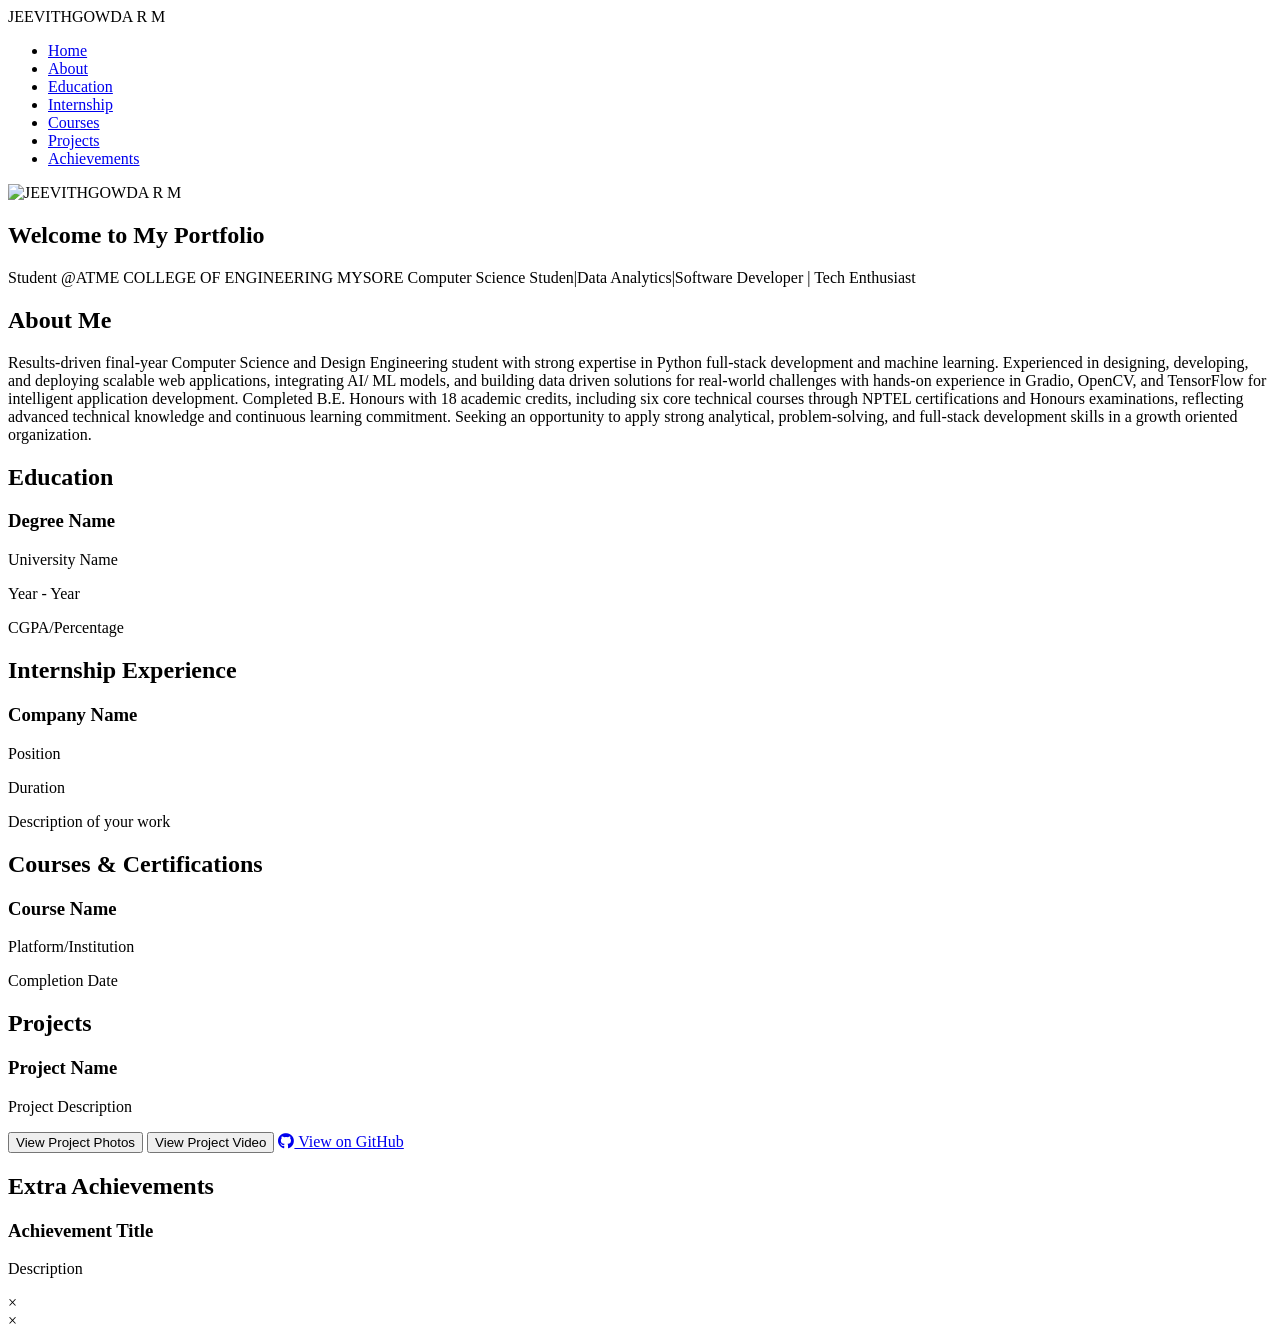
==== index - Copy.html @ 0dabfa39 "Fresh Portfolio uploaded" ====
<!DOCTYPE html>
<html lang="en">
<head>
    <meta charset="UTF-8">
    <meta name="viewport" content="width=device-width, initial-scale=1.0">
    <title>JEEVITHGOWDA R M - Portfolio</title>
    <link rel="stylesheet" href="css/style.css">
    <link rel="stylesheet" href="https://cdnjs.cloudflare.com/ajax/libs/font-awesome/5.15.4/css/all.min.css">
</head>
<body>
    <!-- Navigation -->
    <nav>
        <div class="logo">JEEVITHGOWDA R M</div>
        <ul class="nav-links">
            <li><a href="#home">Home</a></li>
            <li><a href="#about">About</a></li>
            <li><a href="#education">Education</a></li>
            <li><a href="#internship">Internship</a></li>
            <li><a href="#courses">Courses</a></li>
            <li><a href="#projects">Projects</a></li>
            <li><a href="#achievements">Achievements</a></li>
        </ul>
    </nav>

    <!-- Home Section -->
    <section id="home" class="section">
        <div class="profile-container">
            <img src="C:\Users\JEEVITH GOWDA R M\OneDrive\Desktop\portfolio\project_images\jee .jpg" alt="JEEVITHGOWDA R M" class="profile-photo">
            <h1>Welcome to My Portfolio</h1>
            <p>Student @ATME COLLEGE OF ENGINEERING MYSORE Computer Science Studen|Data Analytics|Software Developer | Tech Enthusiast</p>
        </div>
    </section>

    <!-- About Section -->
    <section id="about" class="section">
        <h2>About Me</h2>
        <div class="content">
            <p>Results-driven final-year Computer Science and Design Engineering student with strong
expertise in Python full-stack development and machine learning. Experienced in designing,
developing, and deploying scalable web applications, integrating AI/ ML models, and building data
driven solutions for real-world challenges with hands-on experience in Gradio, OpenCV, and
TensorFlow for intelligent application development. Completed B.E. Honours with 18 academic
credits, including six core technical courses through NPTEL certifications and Honours examinations,
reflecting advanced technical knowledge and continuous learning commitment. Seeking an
opportunity to apply strong analytical, problem-solving, and full-stack development skills in a growth
oriented organization.</p>
        </div>
    </section>

    <!-- Education Section -->
    <section id="education" class="section">
        <h2>Education</h2>
        <div class="education-container">
            <!-- Add your education details here -->
            <div class="education-item">
                <h3>Degree Name</h3>
                <p>University Name</p>
                <p>Year - Year</p>
                <p>CGPA/Percentage</p>
            </div>
        </div>
    </section>

    <!-- Internship Section -->
    <section id="internship" class="section">
        <h2>Internship Experience</h2>
        <div class="internship-container">
            <!-- Add your internship details here -->
            <div class="internship-item">
                <h3>Company Name</h3>
                <p>Position</p>
                <p>Duration</p>
                <p>Description of your work</p>
            </div>
        </div>
    </section>

    <!-- Courses Section -->
    <section id="courses" class="section">
        <h2>Courses & Certifications</h2>
        <div class="courses-container">
            <!-- Add your courses here -->
            <div class="course-item">
                <h3>Course Name</h3>
                <p>Platform/Institution</p>
                <p>Completion Date</p>
            </div>
        </div>
    </section>

    <!-- Projects Section -->
    <section id="projects" class="section">
        <h2>Projects</h2>
        <div class="projects-container">
            <!-- Project Item Template -->
            <div class="project-item">
                <h3>Project Name</h3>
                <p>Project Description</p>
                <div class="project-buttons">
                    <button onclick="viewProjectPhotos('project1')">View Project Photos</button>
                    <button onclick="viewProjectVideo('project1')">View Project Video</button>
                    <a href="your-github-link" target="_blank" class="github-link">
                        <i class="fab fa-github"></i> View on GitHub
                    </a>
                </div>
            </div>
        </div>
    </section>

    <!-- Achievements Section -->
    <section id="achievements" class="section">
        <h2>Extra Achievements</h2>
        <div class="achievements-container">
            <!-- Add your achievements here -->
            <div class="achievement-item">
                <h3>Achievement Title</h3>
                <p>Description</p>
            </div>
        </div>
    </section>

    <!-- Modal for Photos -->
    <div id="photoModal" class="modal">
        <span class="close">&times;</span>
        <div class="modal-content">
            <div class="photo-container"></div>
        </div>
    </div>

    <!-- Modal for Videos -->
    <div id="videoModal" class="modal">
        <span class="close">&times;</span>
        <div class="modal-content">
            <div class="video-container"></div>
        </div>
    </div>

    <script src="js/script.js"></script>
</body>
</html>
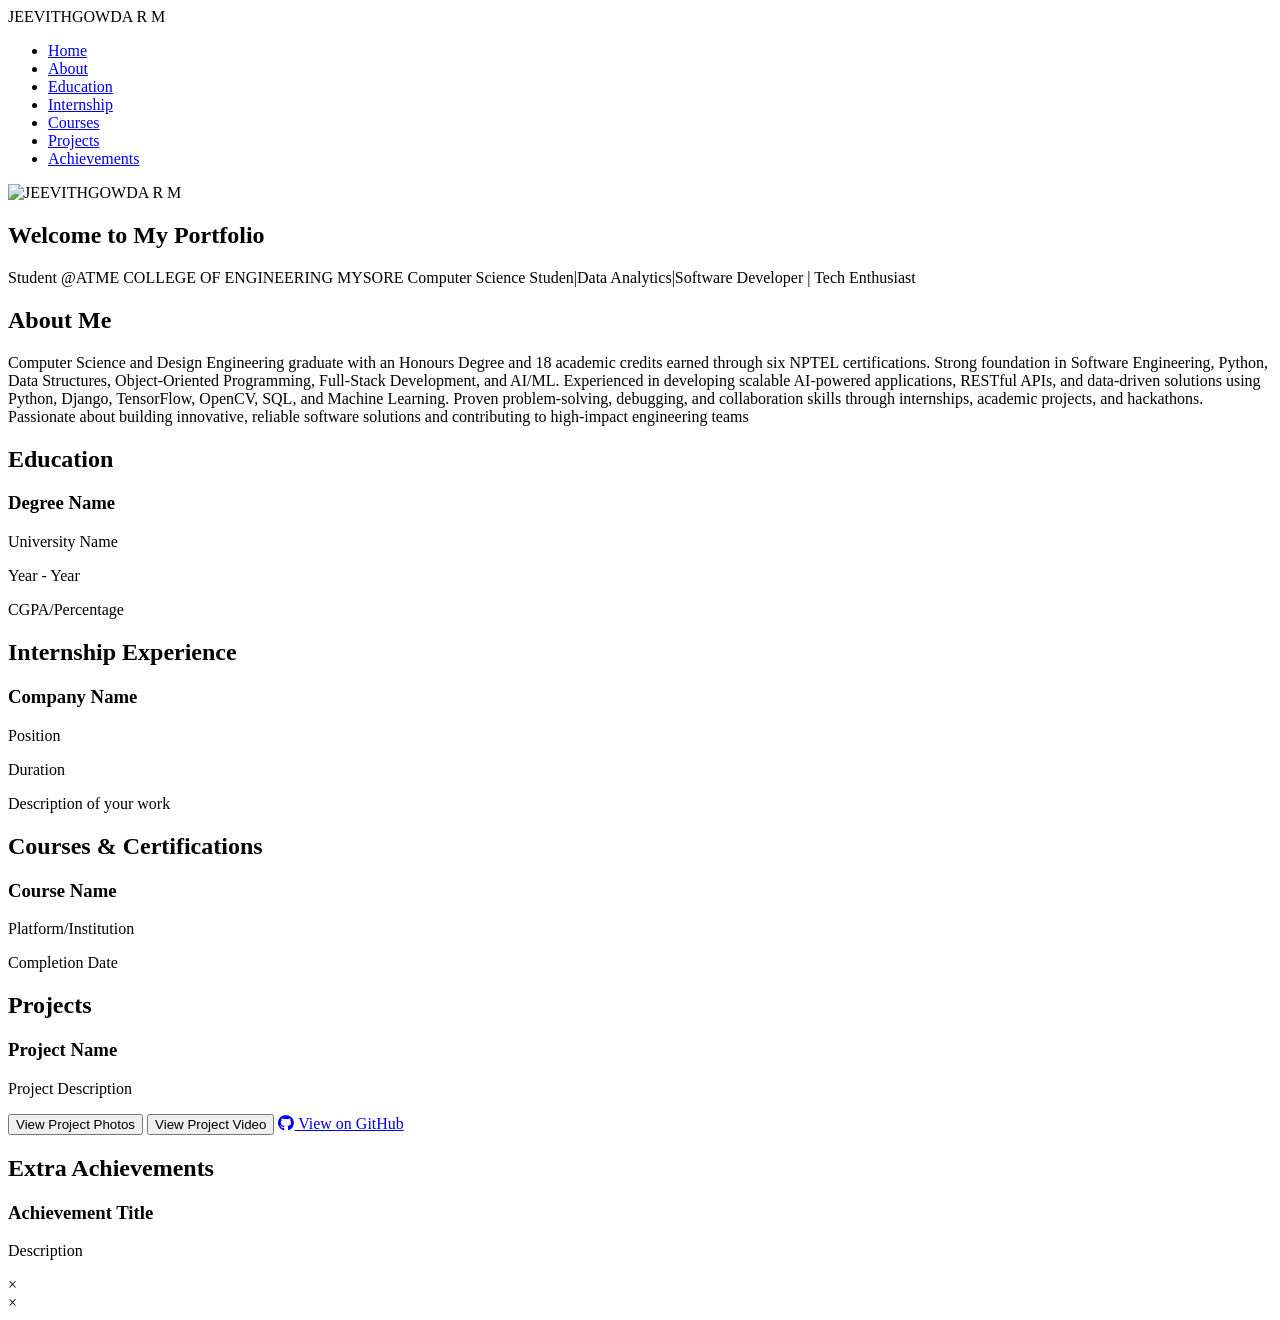
==== commit d76768fd: "Updated Resume" ====
--- a/index - Copy.html
+++ b/index - Copy.html
@@ -35,15 +35,13 @@
     <section id="about" class="section">
         <h2>About Me</h2>
         <div class="content">
-            <p>Results-driven final-year Computer Science and Design Engineering student with strong
-expertise in Python full-stack development and machine learning. Experienced in designing,
-developing, and deploying scalable web applications, integrating AI/ ML models, and building data
-driven solutions for real-world challenges with hands-on experience in Gradio, OpenCV, and
-TensorFlow for intelligent application development. Completed B.E. Honours with 18 academic
-credits, including six core technical courses through NPTEL certifications and Honours examinations,
-reflecting advanced technical knowledge and continuous learning commitment. Seeking an
-opportunity to apply strong analytical, problem-solving, and full-stack development skills in a growth
-oriented organization.</p>
+            <p>Computer Science and Design Engineering graduate with an Honours Degree and 18 academic credits
+earned through six NPTEL certifications. Strong foundation in Software Engineering, Python, Data
+Structures, Object-Oriented Programming, Full-Stack Development, and AI/ML. Experienced in developing
+scalable AI-powered applications, RESTful APIs, and data-driven solutions using Python, Django,
+TensorFlow, OpenCV, SQL, and Machine Learning. Proven problem-solving, debugging, and collaboration
+skills through internships, academic projects, and hackathons. Passionate about building innovative, reliable
+software solutions and contributing to high-impact engineering teams</p>
         </div>
     </section>
 
